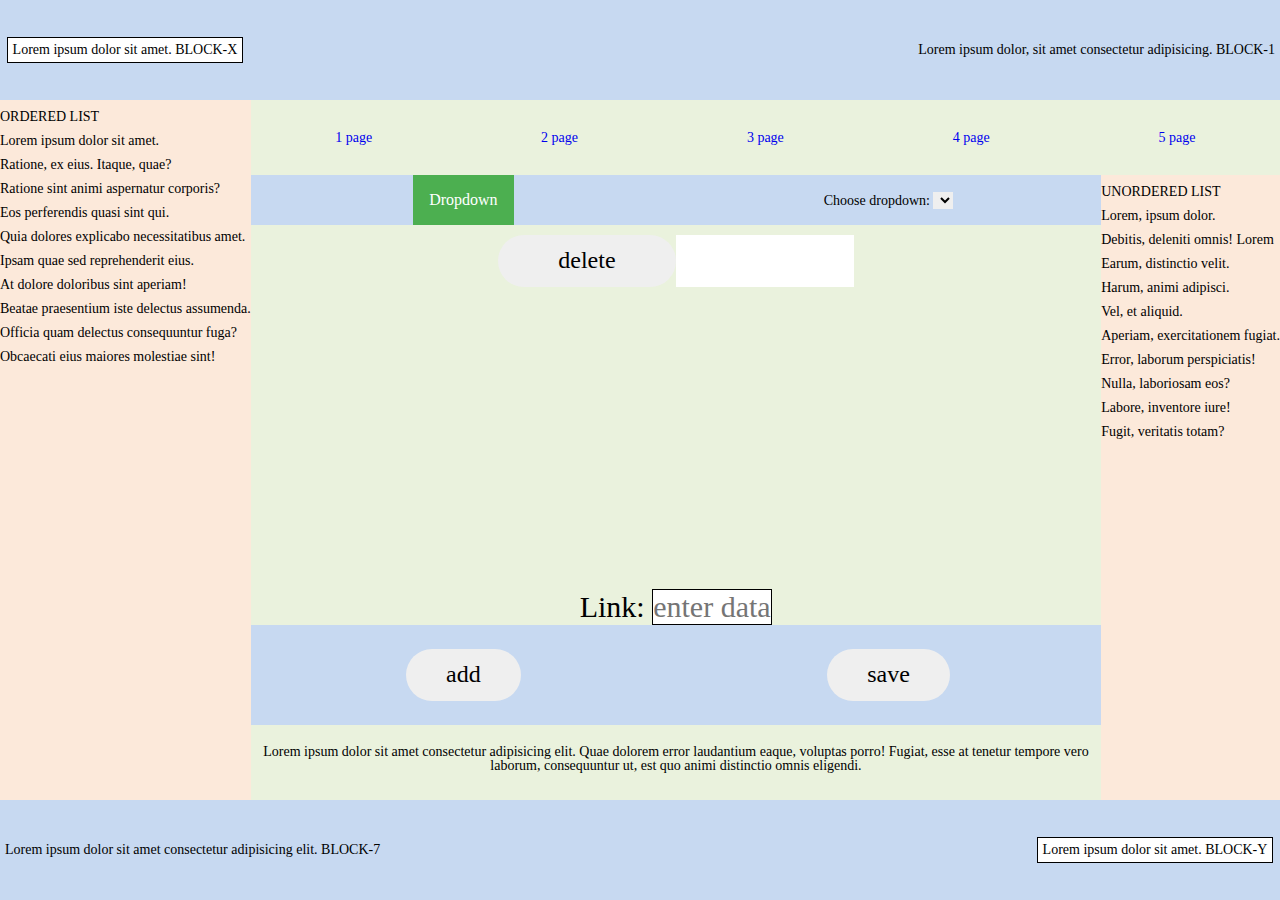
==== html/index.html @ 376df06c "Move lab to git" ====
<!DOCTYPE html>
<html lang="en">
<head>
    <meta charset="UTF-8">
    <meta http-equiv="X-UA-Compatible" content="IE=edge">
    <meta name="viewport" content="width=device-width, initial-scale=1.0">

    <link rel="stylesheet" href="../css/configStyles/normalize.css">
    <link rel="stylesheet" href="../css/configStyles/resetStyle.css">
    <link rel="stylesheet" href="../css/styleIndex.css">

    <title>Lab3</title>
</head>
<body>
    <div class="wrapper">
        <header class="header">
            <div class="header__block">
                <div class="header__block-1">
                    <h1>Lorem ipsum dolor, sit amet consectetur adipisicing. BLOCK-1</h1>
                </div>

                <div class="header__block-x">
                    <p>Lorem ipsum dolor sit amet. BLOCK-X</p>
                </div>
            </div>
        </header>

        <main class="main">
            <aside class="main__block-2">
                <ol class="main__ordered-list">
                    <li class="list__item">ORDERED LIST</li>
                    <li class="list__item">Lorem ipsum dolor sit amet.</li>
                    <li class="list__item">Ratione, ex eius. Itaque, quae?</li>
                    <li class="list__item">Ratione sint animi aspernatur corporis?</li>
                    <li class="list__item">Eos perferendis quasi sint qui.</li>
                    <li class="list__item">Quia dolores explicabo necessitatibus amet.</li>
                    <li class="list__item">Ipsam quae sed reprehenderit eius.</li>
                    <li class="list__item">At dolore doloribus sint aperiam!</li>
                    <li class="list__item">Beatae praesentium iste delectus assumenda.</li>
                    <li class="list__item">Officia quam delectus consequuntur fuga?</li>
                    <li class="list__item">Obcaecati eius maiores molestiae sint!</li>
                </ol>
            </aside>

            <nav class="main__navigation-3">
                <ul class="main__navigation">
                    <li class="navigation__item"><a href="../html/index.html" class="item__link">1 page</a></li>
                    <li class="navigation__item"><a href="../html/index-2.html" class="item__link">2 page</a></li>
                    <li class="navigation__item"><a href="../html/index-3.html" class="item__link">3 page</a></li>
                    <li class="navigation__item"><a href="../html/index-4.html" class="item__link">4 page</a></li>
                    <li class="navigation__item"><a href="../html/index-5.html" class="item__link">5 page</a></li>
                </ul>
            </nav>

            <section class="main__block-4">
                <div class="dropdown__main">
                    <div class="dropdown">
                        <button class="dropbtn">Dropdown</button>
                        <div class="dropdown-content">

                        </div>
                      </div>

                      <div class="select-Dropdown">
                          <label for="select">Choose dropdown: </label>
                          <select name="select" id="" class="dropdown__select">
                          </select>
                      </div>
                </div>
                    

                <div class="dropdown__forms-area">
                    <div class="deleteArea">
                        <button class="deleteMenuPoint">delete</button>
                        <input type="text" class="deleteInput">
                    </div>

                    <form class="dropdown-from">
                        <label for="dropdown-input" class="input-title">Link: </label>
                        <input placeholder="enter data" type="text" class="dropdown-input">
                    </form>
                </div>

                <div class="dropdown__button-area-footer">
                    <button class="addMenuPoint">add</button>
                    <button class="saveMenuPoint">save</button>
                </div>
            </section>

            <aside class="main__block-5">
                <ul class="main__unordered-list">
                    <li class="list__item">UNORDERED LIST</li>
                    <li class="list__item">Lorem, ipsum dolor.</li>
                    <li class="list__item">Debitis, deleniti omnis! Lorem</li>
                    <li class="list__item">Earum, distinctio velit.</li>
                    <li class="list__item">Harum, animi adipisci.</li>
                    <li class="list__item">Vel, et aliquid.</li>
                    <li class="list__item">Aperiam, exercitationem fugiat.</li>
                    <li class="list__item">Error, laborum perspiciatis!</li>
                    <li class="list__item">Nulla, laboriosam eos?</li>
                    <li class="list__item">Labore, inventore iure!</li>
                    <li class="list__item">Fugit, veritatis totam?</li>
                </ul>
            </aside>

            <section class="main__block-6">
                <h2>Lorem ipsum dolor sit amet consectetur adipisicing elit. Quae dolorem error laudantium eaque, voluptas porro! Fugiat, esse at tenetur tempore vero laborum, consequuntur ut, est quo animi distinctio omnis eligendi.</h2>
            </section>
        </main>

        <footer class="footer">
            <div class="footer__block">
                <div class="footer__block-7">
                    <h1>Lorem ipsum dolor sit amet consectetur adipisicing elit. BLOCK-7</h1>
                </div>
                
                <div class="footer__block-y">
                    <p>Lorem ipsum dolor sit amet. BLOCK-Y</p>
                </div>
            </div>
        </footer>
    </div>
</body>
<script src="../js/index.js"></script>
</html>
---- css/configStyles/resetStyle.css ----
/*Обнуление*/
*{
	padding: 0;
	margin: 0;
	border: 0;
}
*,*:before,*:after{
	-moz-box-sizing: border-box;
	-webkit-box-sizing: border-box;
	box-sizing: border-box;
}
:focus,:active{outline: none;}
a:focus,a:active{outline: none;}
nav,footer,header,aside{display: block;}
html,body{
	height: 100%;
	width: 100%;
	font-size: 100%;
	line-height: 1;
	font-size: 14px;
	-ms-text-size-adjust: 100%;
	-moz-text-size-adjust: 100%;
	-webkit-text-size-adjust: 100%;
}
input,button,textarea{font-family:inherit;}
input::-ms-clear{display: none;}
button{cursor: pointer;}
button::-moz-focus-inner {padding:0;border:0;}
a, a:visited{text-decoration: none;}
a:hover{text-decoration: none;}
ul li{list-style: none;}
img{vertical-align: top;}
h1,h2,h3,h4,h5,h6{font-size:inherit;font-weight: 400;}
/*--------------------*/
---- css/styleIndex.css ----
/* Variables */
:root{
    --header-footer-color: #c7d9f1;
    --aside-color: #fce9da;
    --navigation-color: #eaf2dd;
    --other-color: #fff;
}

/* Global */
.wrapper{
    min-height: 100%;
    display: grid;
    grid-template: minmax(100px, auto) 1fr minmax(100px, auto) / 1fr;
    grid-template-areas: 
    "header"
    "main"
    "footer";
}

/* Header */
.header{
    grid-area: header;
    background-color: var(--header-footer-color);
    min-height: 100px;
}
.header__block{
    display: grid;
    grid-template: minmax(100px, auto) / 250px 1fr;
    align-items: center;
    justify-items: center;
}
.header__block-x{
    background:var(--other-color);
    order: 0; 
    padding: 5px; 
    border: solid black 1px;  
}

.header__block-1 {
    justify-self: end;
    padding-right: 5px;
    order: 1;
}

/* Main */
.main{
    grid-area: main;
    display: grid;
    grid-template: minmax(75px, auto)  1fr minmax(75px, auto)/ minmax(100px, auto) 1fr minmax(100px, auto);
}

.main__block-2{
grid-row: 1/4;
grid-column: 1/2;
background-color: var(--aside-color);
}

.list__item{
    padding-top: 10px;
}

.main__navigation-3{
grid-row: 1/2;
grid-column: 2/4;
background-color: var(--navigation-color)
}

.main__navigation{
    display: grid;
    grid-template: minmax(75px, auto) / repeat(5, 1fr);
    align-items: center;
    justify-items: center;
}

.navigation__item:hover{
    font-size: 20px;
}

.main__block-4{
grid-row: 2/3;
grid-column: 2/3;
display: grid;
grid-template: minmax(50px, 0.5fr) 4fr minmax(90px, 1fr)/ 1fr;
}

/*DropDown adder*/
.dropdown__main{
grid-row: 1/2;
background-color: var(--header-footer-color);
display: grid;
justify-items: center;
align-items: center;
grid-template: 1fr / 1fr 1fr;
}

.dropdown__forms-area{
    grid-row: 2/3;
    display: grid;
    grid-template: 1fr 1fr / 1fr;
    justify-items: center;
    align-items: end;
    background-color: var(--navigation-color);
}

.deleteArea{
    align-self: start;
    display: grid;
    grid-template: 1fr / 1fr 1fr;
}

.deleteInput{
    margin-top: 10px;
}

.deleteMenuPoint{
    margin-top: 10px;
}

.input-title{
    font-size: 30px;
}

.dropdown-input{
    font-size: 30px;
    border: black solid 1px;
    width: 120px;
}

.dropdown__button-area-footer{
    grid-row:3/4;
    background-color: var(--header-footer-color);
    display: grid;
    grid-template: 1fr/ 1fr 1fr;

    justify-items: center;
    align-items: center;
}

.addMenuPoint, .saveMenuPoint, .deleteMenuPoint{
    display: block;

    padding: 12px 40px;
    border-radius: 30px;
    font-size: 24px;
    transition: .5s;
}

.addMenuPoint:hover, .saveMenuPoint:hover, .deleteMenuPoint:hover{
    background-color: var(--aside-color)
}

.addMenuPoint:active, .saveMenuPoint:active, .deleteMenuPoint:active{
    transition: 0s;
    background-color: var(--navigation-color)
}

.main__photo{
    text-align: center;
}

.main__block-5{
grid-column: 3/4;
grid-row: 2/4;
background-color: var(--aside-color);
}

.main__block-6{
grid-column: 2/3;
grid-row: 3/4;
background-color: var(--navigation-color);
text-align: center;
padding-top: 20px;
}

/* Footer */
.footer{
    grid-area: footer;
    background-color: var(--header-footer-color);
    min-height: 100px;
}

.footer__block{
    display: grid;
    grid-template: minmax(100px, auto) / 1fr 250px;
    align-items: center;
    justify-items: center;
}

.footer__block-7{
justify-self: start;
padding-left: 5px;
}

.footer__block-y{
    background-color:var(--other-color);
    padding: 5px;
    border: solid black 1px;
}

/*DropDown*/
.dropbtn {
    background-color: #4CAF50;
    color: white;
    padding: 16px;
    font-size: 16px;
    border: none;
    cursor: pointer;
  }
  
  /* The container <div> - needed to position the dropdown content */
  .dropdown {
    position: relative;
    display: inline-block;
  }
  
  /* Dropdown Content (Hidden by Default) */
  .dropdown-content {
    display: none;
    position: absolute;
    background-color: #f9f9f9;
    min-width: 160px;
    box-shadow: 0px 8px 16px 0px rgba(0,0,0,0.2);
    z-index: 1;
  }
  
  /* Links inside the dropdown */
  .dropdown-content a {
    color: black;
    padding: 12px 16px;
    text-decoration: none;
    display: block;
  }
  
  /* Change color of dropdown links on hover */
  .dropdown-content a:hover {background-color: #f1f1f1}
  
  /* Show the dropdown menu on hover */
  .dropdown:hover .dropdown-content {
    display: block;
  }
  
  /* Change the background color of the dropdown button when the dropdown content is shown */
  .dropdown:hover .dropbtn {
    background-color: #3e8e41;
  }
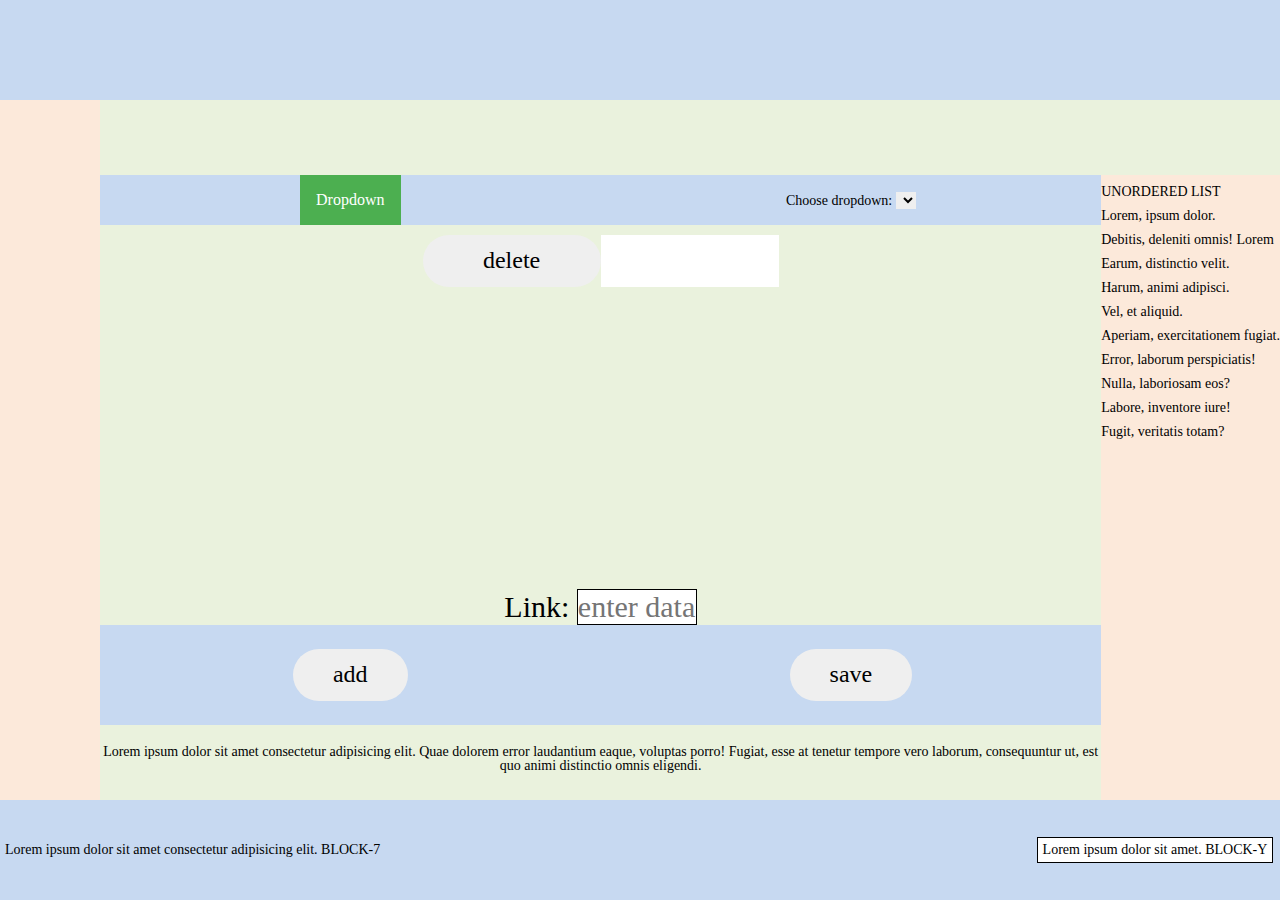
==== commit 57bbae76: "Update index.html" ====
--- a/html/index.html
+++ b/html/index.html
@@ -14,42 +14,16 @@
 <body>
     <div class="wrapper">
         <header class="header">
-            <div class="header__block">
-                <div class="header__block-1">
-                    <h1>Lorem ipsum dolor, sit amet consectetur adipisicing. BLOCK-1</h1>
-                </div>
-
-                <div class="header__block-x">
-                    <p>Lorem ipsum dolor sit amet. BLOCK-X</p>
-                </div>
-            </div>
+           
         </header>
 
         <main class="main">
             <aside class="main__block-2">
-                <ol class="main__ordered-list">
-                    <li class="list__item">ORDERED LIST</li>
-                    <li class="list__item">Lorem ipsum dolor sit amet.</li>
-                    <li class="list__item">Ratione, ex eius. Itaque, quae?</li>
-                    <li class="list__item">Ratione sint animi aspernatur corporis?</li>
-                    <li class="list__item">Eos perferendis quasi sint qui.</li>
-                    <li class="list__item">Quia dolores explicabo necessitatibus amet.</li>
-                    <li class="list__item">Ipsam quae sed reprehenderit eius.</li>
-                    <li class="list__item">At dolore doloribus sint aperiam!</li>
-                    <li class="list__item">Beatae praesentium iste delectus assumenda.</li>
-                    <li class="list__item">Officia quam delectus consequuntur fuga?</li>
-                    <li class="list__item">Obcaecati eius maiores molestiae sint!</li>
-                </ol>
+               
             </aside>
 
             <nav class="main__navigation-3">
-                <ul class="main__navigation">
-                    <li class="navigation__item"><a href="../html/index.html" class="item__link">1 page</a></li>
-                    <li class="navigation__item"><a href="../html/index-2.html" class="item__link">2 page</a></li>
-                    <li class="navigation__item"><a href="../html/index-3.html" class="item__link">3 page</a></li>
-                    <li class="navigation__item"><a href="../html/index-4.html" class="item__link">4 page</a></li>
-                    <li class="navigation__item"><a href="../html/index-5.html" class="item__link">5 page</a></li>
-                </ul>
+              
             </nav>
 
             <section class="main__block-4">
@@ -122,4 +96,4 @@
     </div>
 </body>
 <script src="../js/index.js"></script>
-</html>+</html>
